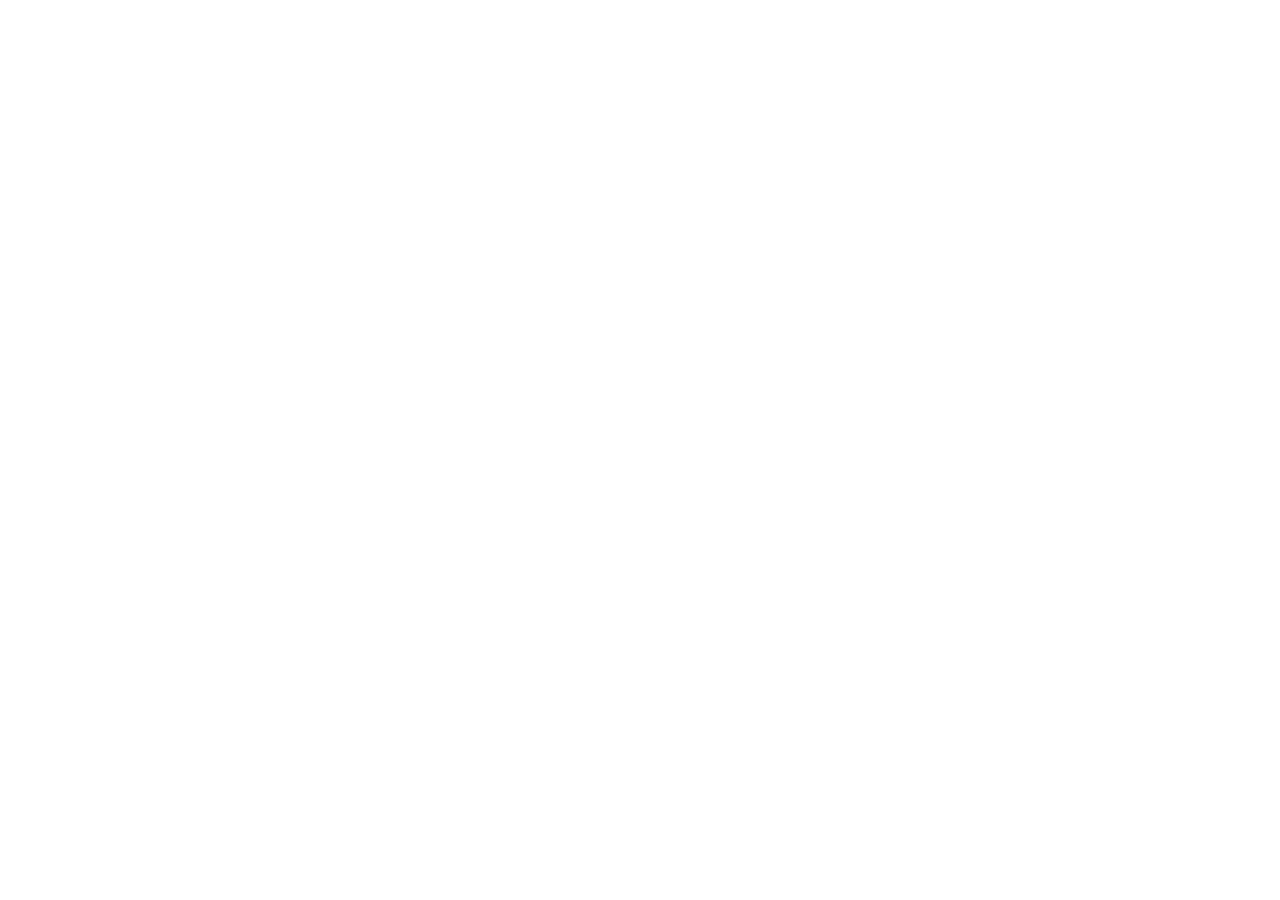
==== parte1/index.html @ 0a5ea2e1 "Agrega la estructura base de la parte 1" ====
<!DOCTYPE html>
<html lang="es">
<head>
  <meta charset="UTF-8">
  <meta name="viewport" content="width=device-width, initial-scale=1">
  <title>Floristería Pétalos</title>
  <link rel="stylesheet" href="estilos.css">
</head>
<body>

</body>
</html>
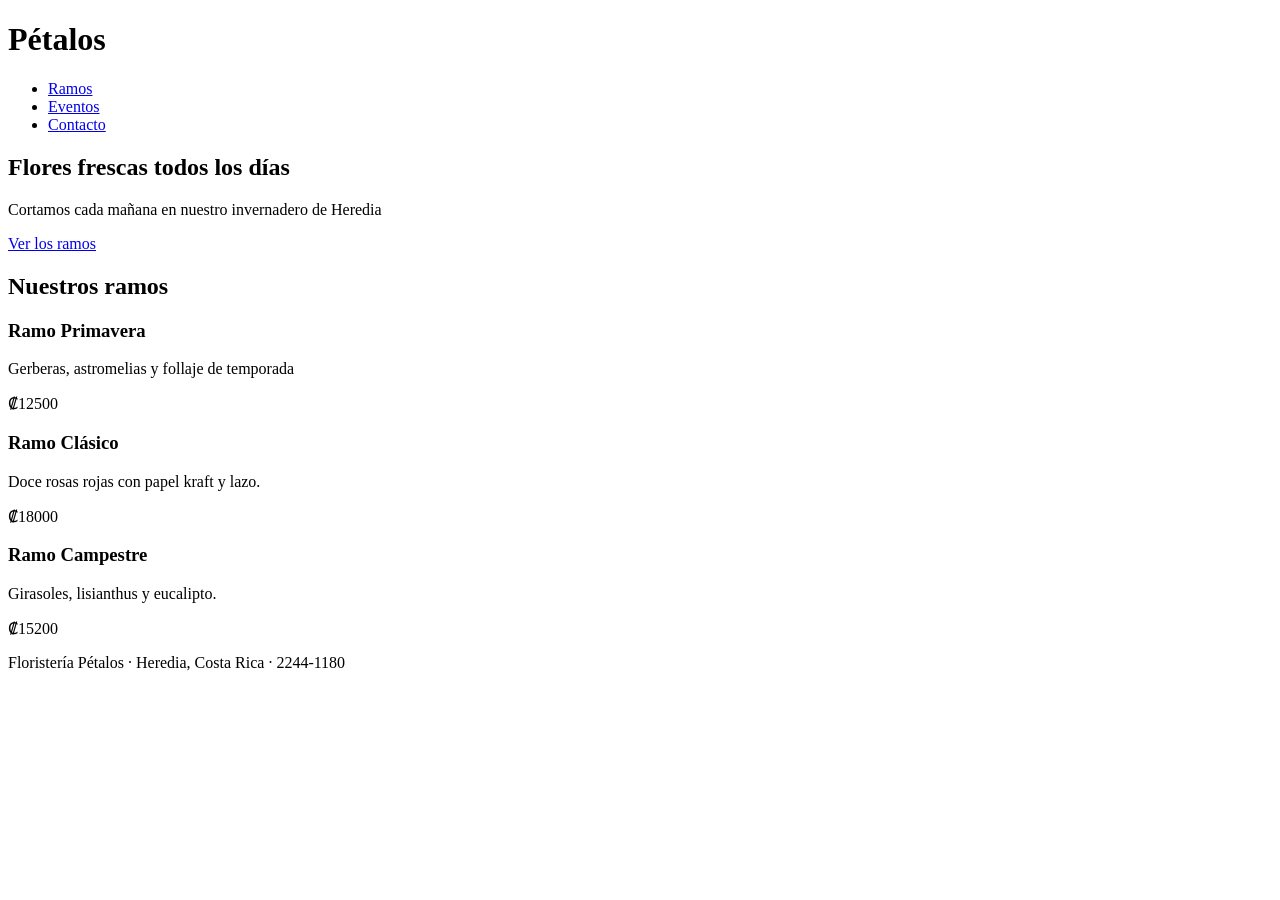
==== commit dbdffab5: "Agrega la estructura HTML completa de la pagina" ====
--- a/parte1/index.html
+++ b/parte1/index.html
@@ -7,6 +7,52 @@
   <link rel="stylesheet" href="estilos.css">
 </head>
 <body>
+<header class="barra">
+  <div class="contenedor">
+    <h1 class="marca">Pétalos</h1>
+    <nav>
+      <ul class="menu">
+        <li><a href="#ramos">Ramos</a></li>
+        <li><a href="#">Eventos</a></li>
+        <li><a href="#">Contacto</a></li>
+      </ul>
+    </nav>
+  </div>
+</header>
+<section class="portada">
+    <div class="contenedor">
+        <h2> Flores frescas todos los días</h2>
+        <p>Cortamos cada mañana en nuestro invernadero de Heredia</p>
+        <a class="boton" href="#ramos">Ver los ramos</a>
+    </div>
+</section>
+<main id="ramos" class="ramos">
+    <div class="contenedor">
+        <h2>Nuestros ramos</h2>
+        <div class="grilla">
+            <article class="tarjeta">
+                <h3>Ramo Primavera</h3>
+                <p>Gerberas, astromelias y follaje de temporada</p>
+                <p class="precio">₡12500</p>
+            </article>
+            <article class="tarjeta">
+                <h3>Ramo Clásico</h3>
+                <p>Doce rosas rojas con papel kraft y lazo.</p>
+                <p class="precio">₡18000</p>
+            </article>
+            <article class="tarjeta">
+                <h3>Ramo Campestre</h3>
+                <p>Girasoles, lisianthus y eucalipto.</p>
+                <p class="precio">₡15200</p>
+            </article>
+        </div>
+    </div>
+</main>
+<footer class="pie">
+    <div class="contenedor">
+        <p>Floristería Pétalos · Heredia, Costa Rica · 2244-1180</p>
+    </div>
 
+</footer>
 </body>
 </html>
